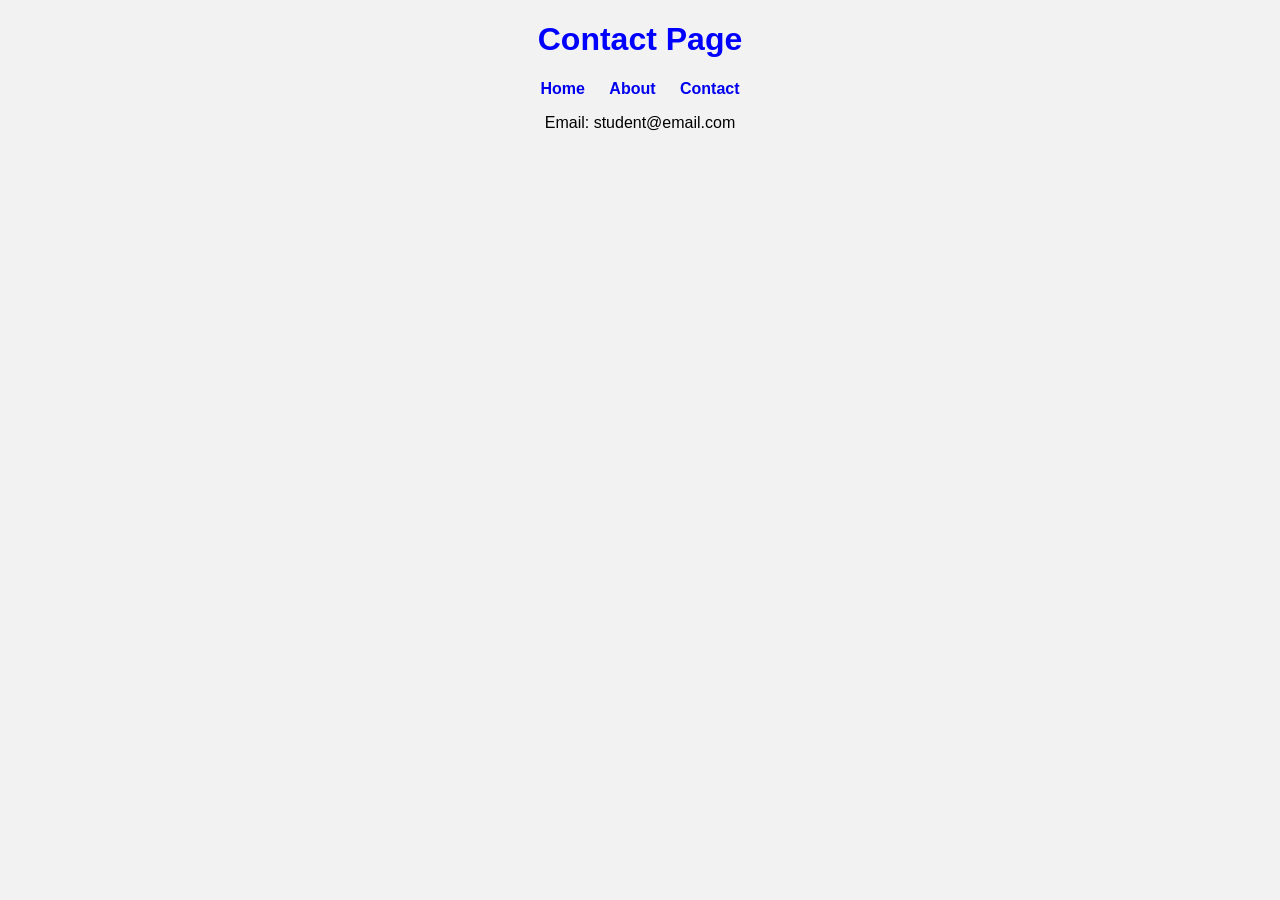
==== contact.html @ c78b82af "Add files via upload" ====
<!DOCTYPE html>
<html>
<head>
<title>Contact</title>
<link rel="stylesheet" href="style.css">
</head>

<body>

<h1>Contact Page</h1>

<nav>
<a href="index.html">Home</a>
<a href="about.html">About</a>
<a href="contact.html">Contact</a>
</nav>

<p>Email: student@email.com</p>

</body>
</html>
---- style.css ----
body{
font-family: Arial;
text-align: center;
background-color: #f2f2f2;
}

h1{
color: blue;
}

nav a{
margin: 10px;
text-decoration: none;
font-weight: bold;
}
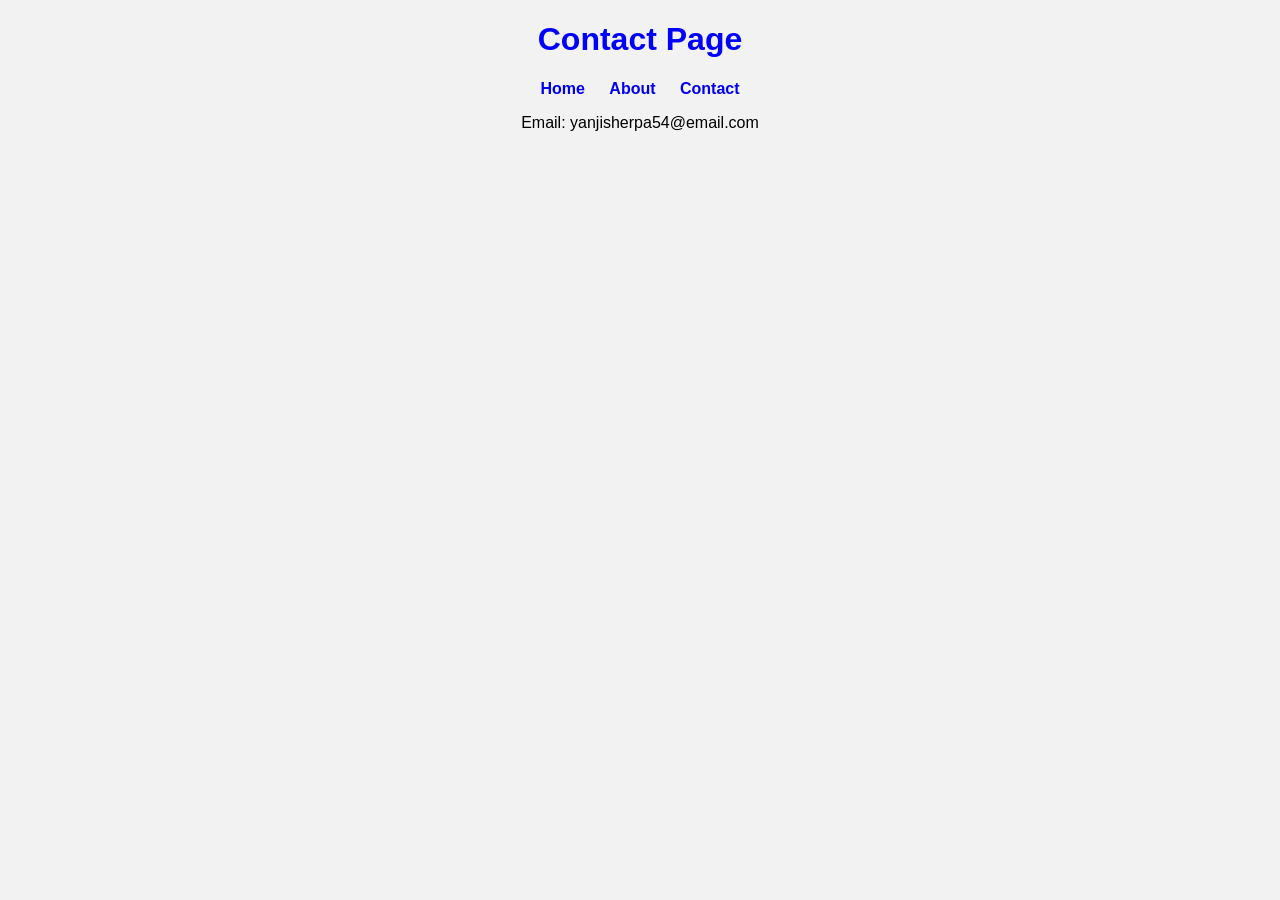
==== commit ca06d95c: "Update contact.html" ====
--- a/contact.html
+++ b/contact.html
@@ -15,7 +15,7 @@
 <a href="contact.html">Contact</a>
 </nav>
 
-<p>Email: student@email.com</p>
+<p>Email: yanjisherpa54@email.com</p>
 
 </body>
 </html>
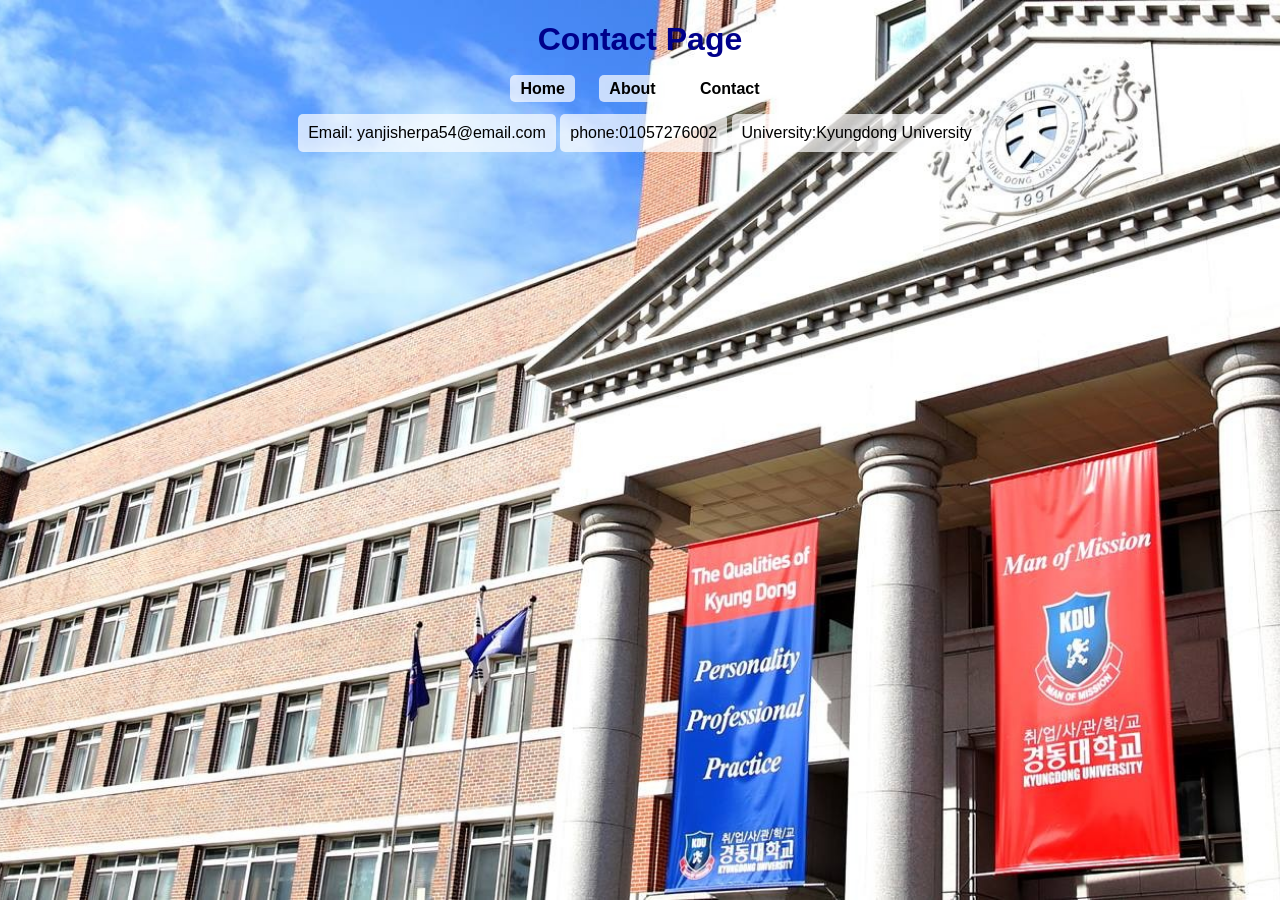
==== commit 1766f93c: "Update contact.html" ====
--- a/contact.html
+++ b/contact.html
@@ -16,6 +16,8 @@
 </nav>
 
 <p>Email: yanjisherpa54@email.com</p>
+<p>phone:01057276002</p>
+<p>University:Kyungdong University</p>
 
 </body>
 </html>
--- a/style.css
+++ b/style.css
@@ -1,15 +1,30 @@
 body{
 font-family: Arial;
 text-align: center;
-background-color: #f2f2f2;
+background-image: url('kdu.jpeg');
+background-size: cover;
+background-repeat: no-repeat;
+background-position: center;
+background-attachment: fixed;
 }
 
 h1{
-color: blue;
+color: darkblue;
 }
 
 nav a{
 margin: 10px;
 text-decoration: none;
 font-weight: bold;
+color: black;
+background-color: rgba(255,255,255,0.7);
+padding: 5px 10px;
+border-radius: 5px;
 }
+
+p{
+background-color: rgba(255,255,255,0.7);
+display: inline-block;
+padding: 10px;
+border-radius: 5px;
+}
